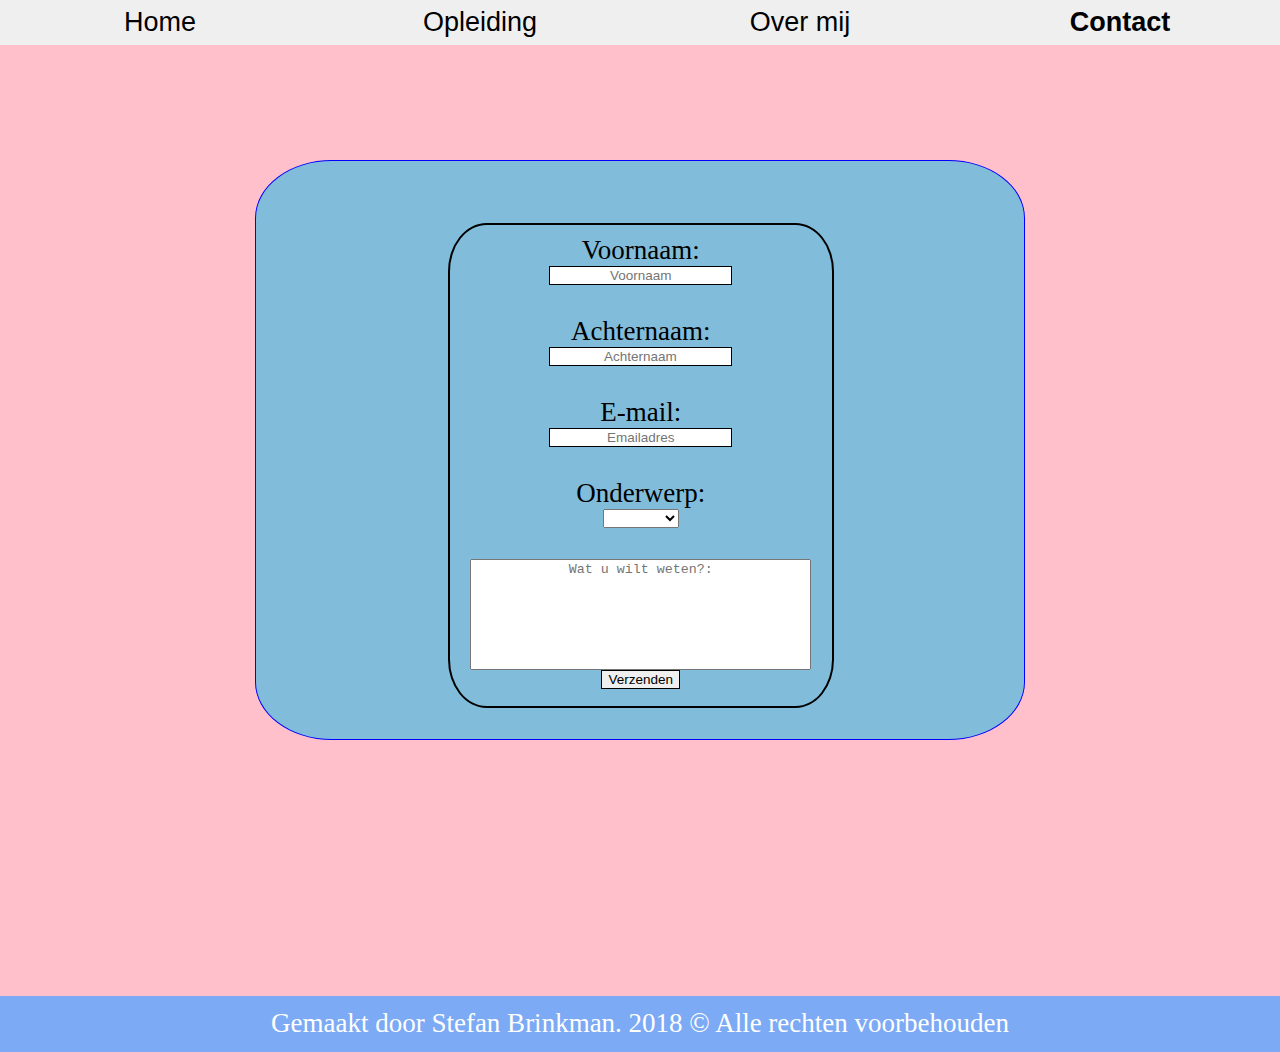
==== contactjs.html @ c2831750 "Eerste push" ====
<!-- Stefan Brinkman -->
<html>
	<head>
		<meta charset="utf-8">
		<title>Stefan Brinkman Portfolio!</title>
		<link rel="stylesheet" href="portfolio.css">
		<script src="portfolio.js"></script>
	</head>
	
	<body>
		<header>
			<a href="welkom.html"><button>Home</button></a>
			<a href="opleiding.html"><button>Opleiding</button></a>
			<a href="overmij.html"><button>Over mij</button></a>
			<a href="contact.html"><button><strong>Contact</strong></button></a>
		</header>
		
		<div id="formulier"><br><br>
			<form method="POST">
				<fieldset>
					Voornaam:<br><input required type="text" id="vnaam" name="vnaam" placeholder=" Voornaam "><br><br>
					Achternaam:<br><input required type="text" id="anaam" name="anaam" placeholder=" Achternaam "><br><br>
					E-mail:<br><input required type="text" id="email"name="email" placeholder=" Emailadres "><br><br>
					Onderwerp:<br>
					<select required name="onderwerp" id="onderwerp">
						<option name=""></option>
						<option name="School">School</option>
						<option name="Frontend">Frontend</option>
						<option name="Backend">Backend</option>
						<option name="Kennis">Kennis</option>
						<option name="Anders">Anders..</option>
					</select>
					
					<br><br><textarea required rows="7" cols="40" placeholder="Wat u wilt weten?:" name ="vraag" id="vraag"></textarea>
					<br><input type="button" name="verzenden" onclick="lezen()" value="Verzenden">
				</fieldset>
			</form><br>
		</div>
			
		<footer>
			<p id="foot">Gemaakt door Stefan Brinkman. 2018 &copy; Alle rechten voorbehouden</p>
		</footer>
	</body>
</html>
---- portfolio.css ----
/* Stefan Brinkman */
html{
	background-color: pink;
}

#landing{
	width: 100%;
	height: 100%;
}
body{
	background-image: url('images/talen.png');
	background-attachment: fixed;
	background-repeat: repeat;
	background-size: cover;
	overflow: auto;
	margin: 0;
}

header{
	height: 5%;
}

button{
	width: 25%;
	height: 100%;
	float: left;
	font-size: 3vh;
	font-weight: plain;
	border: none;
	transition: 2s;
}

.header>a>button:hover{
	background-color: #779ace;
	border-radius: 10px;
}

.content1{
	width: 100%;
	height: 30%;
	background-color: white;
	margin-top: 20%;
	text-align: center;
}

p{
	font-size: 3vh;
	font-weight: normal;
	margin-bottom: -10px;
}

.lc{
	width: 25%;
	float: left;
	margin-left: auto;
	margin-top: 0.5%;
	margin-right: auto;

}

.cc{
	width: 50%;
	float: left;
}

.rc{
	width: 25%;
	float: left;
	margin-left: auto;
	margin-top: 0.5%;
	margin-right: auto;
}

ul{
	list-style-type: none;
}

li{
	font-weight: bold;
	font-size: 2.5vh;
}


#content2{
	width: 100%;
	background-color: lightblue;
	margin-top: 20%;
	opacity: 0.8;
	text-align: center;
	clear: both;
}

#om{
	width: 40%;
	height: 50%;
	display: block;
	margin-left: auto;
	margin-right: auto;
}

footer{
	margin-top: 20%;
	background-color: #7caaf4;
}
#foot{
	padding-top: 1%;
	padding-bottom: 1%;
	color: white;
	font-weight: plain;
	text-align: center;
	margin: 0;
}

/* Contact pagina */
#formulier{
	border: 1px solid blue;
	margin-top: 9%;
	margin-left:auto;
	margin-right: auto;
	opacity: 1;
	width: 60%;
	border-radius: 10%;
	background-color: #81bddb;
	font-size: 3vh;
}

form{
	margin: auto;
	width: 50%;
}

fieldset{
	text-align: center;
	margin: auto;
	width: 70%;
	border: 2px solid black;
	border-radius: 10%;
}

input {
	border: 1px solid black;
	font-size: 1.5vh;
	text-align: center;
}
textarea{
	text-align: center;
	resize: none;
}

#vragen{
	margin-left: auto;
	margin-top: 20%;
	margin-right: auto;
	margin-bottom: 10%;
	width: 40%;
	border: 1px solid black;
}

#laatzien{
	width: 100%;
}

#laatkollom{
	width: 25%;
	border: none;
}


/* Opleidingspagina */
#opcontent{
	width: 100%;
	height: 35%;
	background-color: white;
	margin-top: 20%;
	text-align: center;
}

#middel{
	width: 100%;
	background-color: white;
	margin-top: 20%;
	opacity: 0.9;
	text-align: center;
}

table{
	width: 60%;
	margin-left: auto;
	margin-right: auto;
	border-collapse: collapse;
	border: 1px solid black;
}

td{
	width: 50%;
	border: 1px solid black;
	text-align: center;
	font-size: 2vh;
	font-weight: bold;
	background-color: #dee0e5;
}

/* Over mij pagina*/
#but{
	margin-left: auto;
	margin-top: 20%;
	margin-right: auto;
	width: 50%;
	height: 20%;
	border-collapse: collapse;
	border: 1px solid black;
}

#knop{
	width: 25%;
	height: 50%;
	opacity: 0.2;
	transition: 2s;
	border: 1px solid black;
}

#knop:hover{
	opacity: 1;
}

#tekst{
	padding-top: 1%;
	padding-bottom: 1%;
}

#schooltijd{
	width: 70%;
	margin-top: 11%;
	margin-left: auto;
	margin-right: auto;
}

#van{
	background-color: pink;
}
#dag{
	width: 20%;
}

#nd{
	width: 20%;
	opacity: 0.9;
}

#st{
	width: 20%;
	background-color: orange;
}

#les{
	background-color: red;
	width: 20%;
}
#uit{
	width: 20%;
	background-color:grey;
}

#pz{
	width: 20%;
	background-color: lightblue;
}
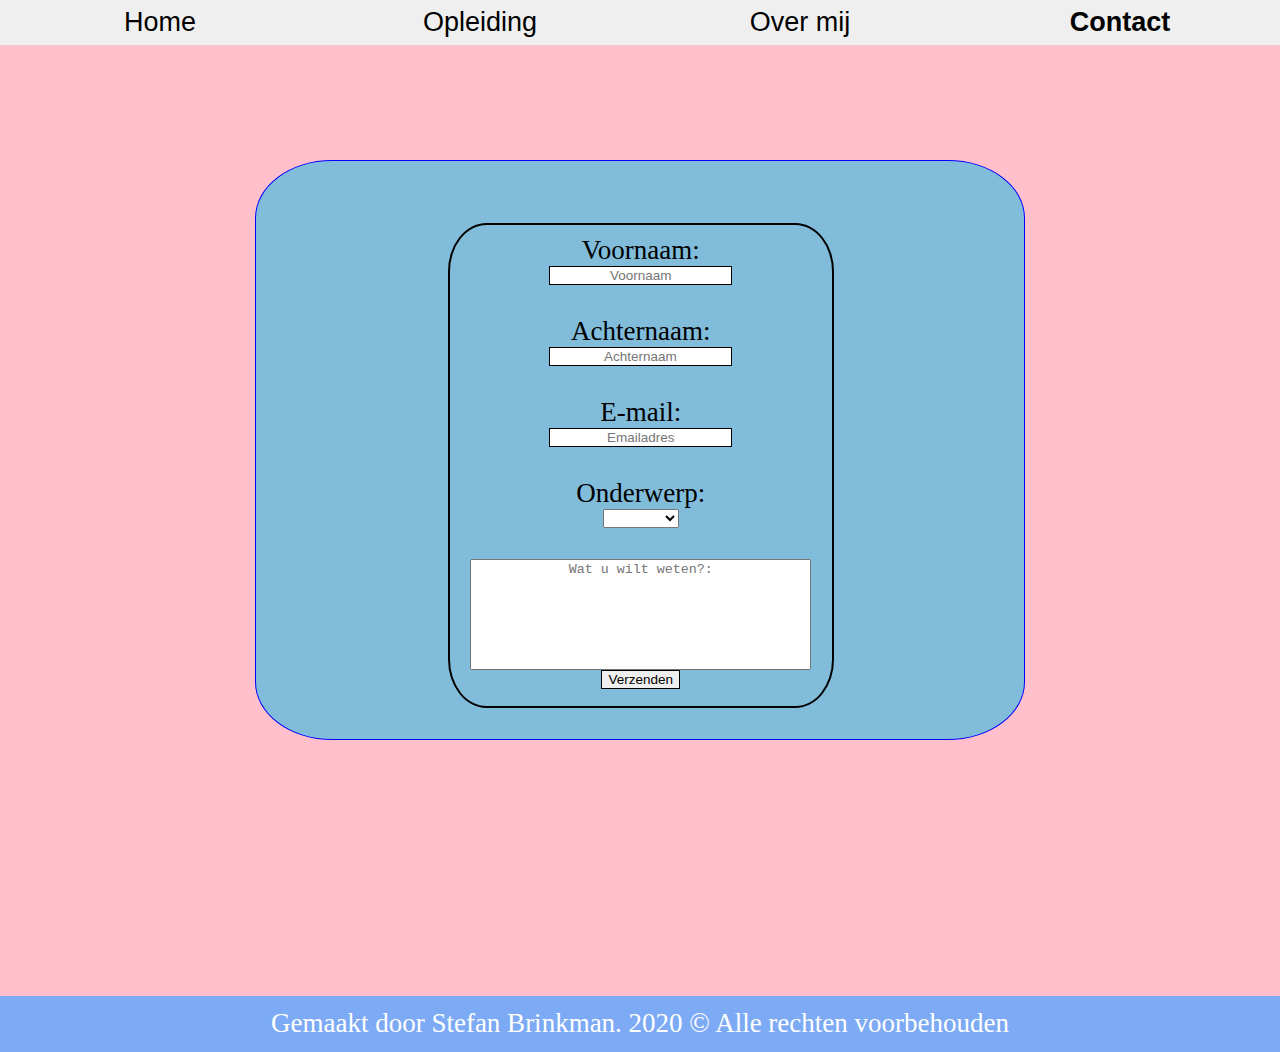
==== commit 2f70032f: "Changed images link contactjs" ====
--- a/contactjs.html
+++ b/contactjs.html
@@ -9,7 +9,7 @@
 	
 	<body>
 		<header>
-			<a href="welkom.html"><button>Home</button></a>
+			<a href="index.html"><button>Home</button></a>
 			<a href="opleiding.html"><button>Opleiding</button></a>
 			<a href="overmij.html"><button>Over mij</button></a>
 			<a href="contact.html"><button><strong>Contact</strong></button></a>
@@ -38,7 +38,7 @@
 		</div>
 			
 		<footer>
-			<p id="foot">Gemaakt door Stefan Brinkman. 2018 &copy; Alle rechten voorbehouden</p>
+			<p id="foot">Gemaakt door Stefan Brinkman. 2020 &copy; Alle rechten voorbehouden</p>
 		</footer>
 	</body>
-</html>+</html>
